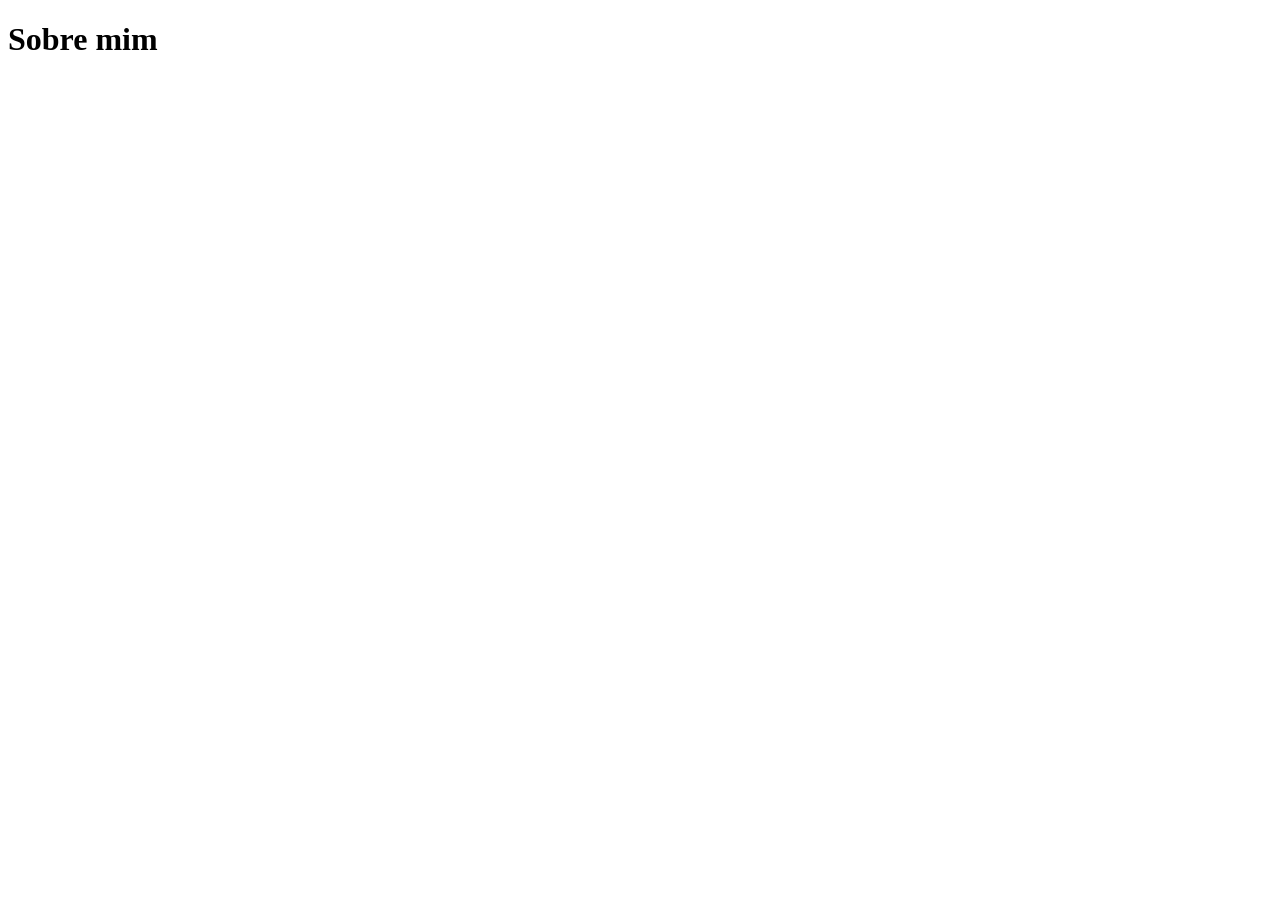
==== about.html @ 1184e018 "Refazendo links e style / adicionando sobre mim" ====
<!DOCTYPE html>
<html lang="pt-br">
<head>
    <meta charset="UTF-8">
    <meta name="viewport" content="width=device-width, initial-scale=1.0">
    <title>Sobre mim</title>
</head>
<body>
    <h1>Sobre mim</h1>
</body>
</html>
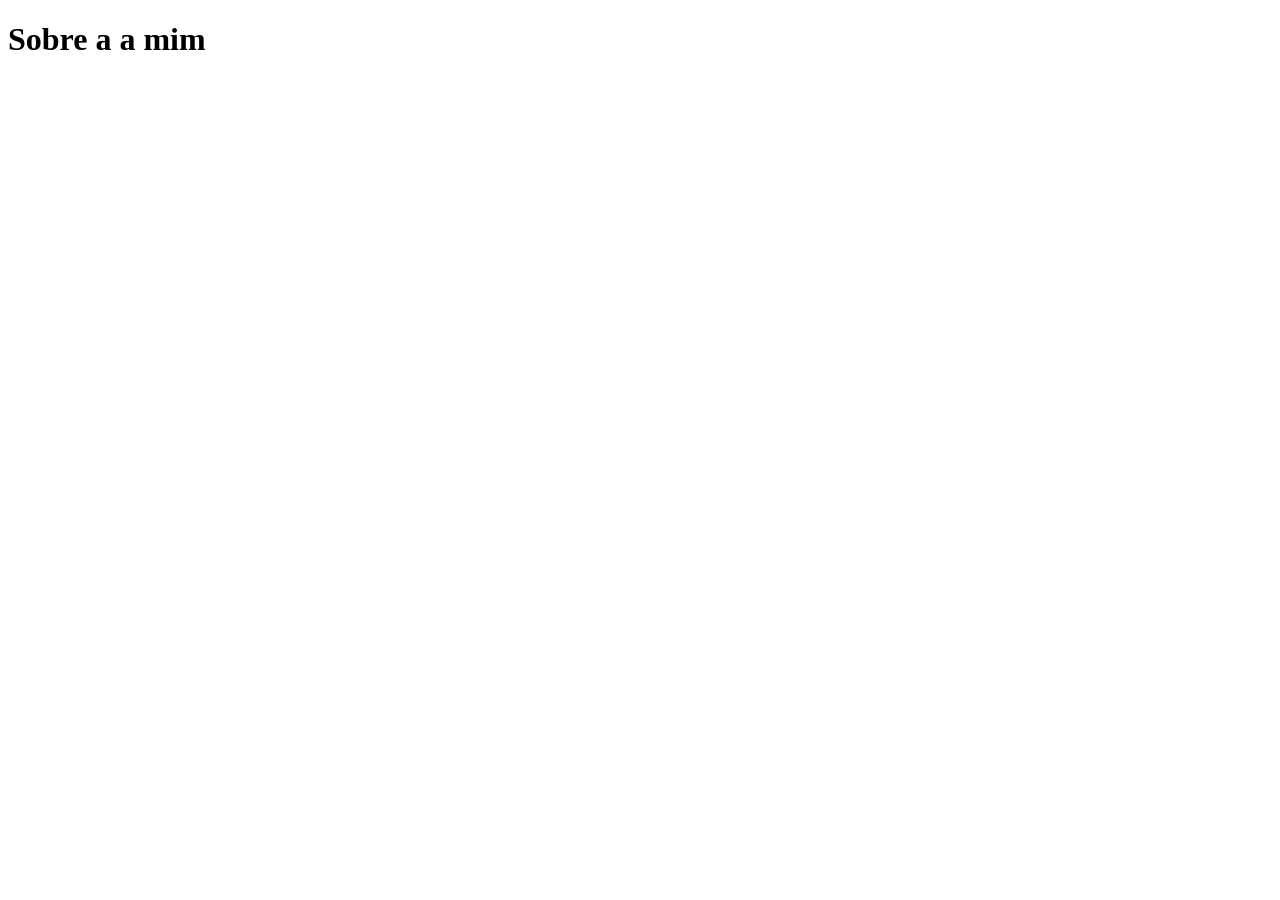
==== commit efddc4d0: "teste" ====
--- a/about.html
+++ b/about.html
@@ -6,6 +6,6 @@
     <title>Sobre mim</title>
 </head>
 <body>
-    <h1>Sobre mim</h1>
+    <h1>Sobre a a mim</h1>
 </body>
 </html>
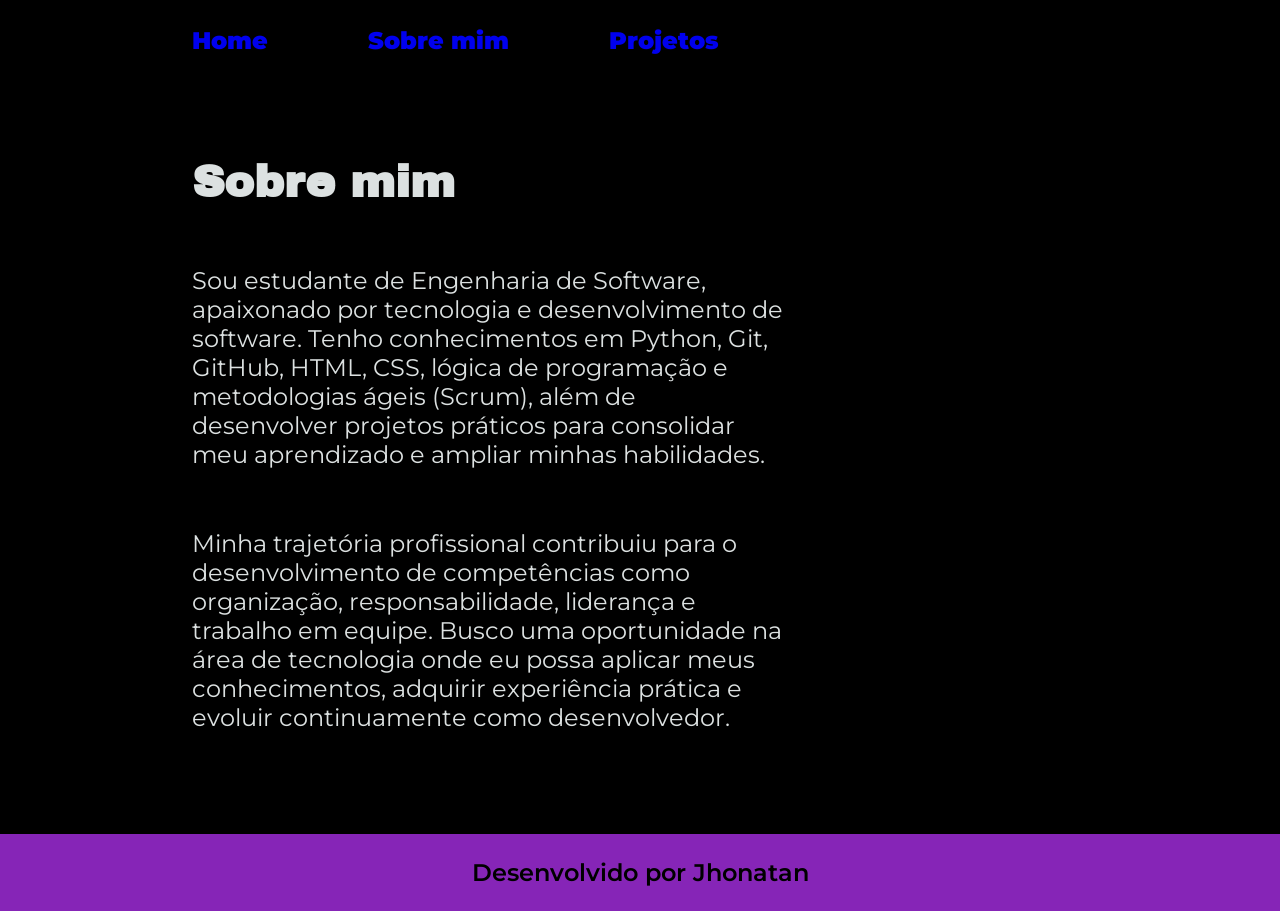
==== commit ac8ab587: "Adicionando o texto do sobre mim e criando variaveis globais" ====
--- a/about.html
+++ b/about.html
@@ -4,8 +4,35 @@
     <meta charset="UTF-8">
     <meta name="viewport" content="width=device-width, initial-scale=1.0">
     <title>Sobre mim</title>
+    <link rel="stylesheet" href="styles/main.css">
 </head>
 <body>
-    <h1>Sobre a a mim</h1>
+
+    <header class="cabecalho">
+
+        <nav class="cabecalho__menu">
+            <a class="cabecalho__menu__link" href="index.html">Home</a>
+            <a class="cabecalho__menu__link" href="about.html">Sobre mim</a>
+            <a class="cabecalho__menu__link" href="projetos.html">Projetos</a>
+        </nav>
+
+    </header>
+
+    <main class="apresentacao">
+        <section class="apresentacao__conteudo">
+
+            <h1 class="apresentacao__conteudo__titulo">Sobre mim</h1>
+                <p class="apresentacao__conteudo__texto">Sou estudante de Engenharia de Software, apaixonado por tecnologia e desenvolvimento de software. Tenho conhecimentos em Python, Git, GitHub, HTML, CSS, lógica de programação e metodologias ágeis (Scrum), além de desenvolver projetos práticos para consolidar meu aprendizado e ampliar minhas habilidades.</p>
+
+                <p class="apresentacao__conteudo__texto">Minha trajetória profissional contribuiu para o desenvolvimento de competências como organização, responsabilidade, liderança e trabalho em equipe. Busco uma oportunidade na área de tecnologia onde eu possa aplicar meus conhecimentos, adquirir experiência prática e evoluir continuamente como desenvolvedor.</p>
+        </section>
+
+        <img src="" alt="">
+    </main>
+
+    <footer class="rodape">
+        <p>Desenvolvido por Jhonatan</p>
+    </footer>
+
 </body>
 </html>
--- a/styles/main.css
+++ b/styles/main.css
@@ -0,0 +1,184 @@
+@import url('https://fonts.googleapis.com/css2?family=Archivo+Black&family=Montserrat:ital,wght@0,100..900;1,100..900&display=swap');
+
+:root {
+
+    --cor-primaria: #000000;
+    --cor-secundaria: rgb(220, 225, 225);
+    --cor-terciaria: rgb(134, 37, 183);
+
+}
+
+
+* {
+    margin: 0;
+    padding: 0;
+}
+
+.apresentacao {
+    display: flex;
+    align-items: center;
+    justify-content: space-between;
+    gap: 5%;
+    padding: 8% 15%;
+
+}
+
+body {
+    height: 100vh;
+    box-sizing: border-box;
+    background-color: #000000;
+    color: rgb(220, 225, 225); 
+} 
+
+.cabecalho {
+    padding: 2% 0% 0% 15%;
+}
+
+.cabecalho__menu {
+    display: flex;
+    gap: 100px;
+}
+
+.cabecalho__menu__link {
+    font-size: 24px;
+    font-family: "Montserrat", sans-serif;
+    font-weight: 900;
+    text-decoration: none;
+}
+
+.apresentacao__conteudo {
+    max-width: 66%;
+    display: flex;
+    flex-direction: column;
+    gap: 60px;
+}
+
+.apresentacao__conteudo__titulo {
+    font-size: 45px;
+    font-family: "Archivo Black", sans-serif;
+}
+
+.titulo_destaque {
+    color: rgb(134, 37, 183);
+}
+
+.apresentacao__conteudo__texto {
+    font-size: 24px;
+    font-family: "Montserrat", sans-serif;
+    font-weight: 400;
+}
+
+.apresentacao__links {
+    display: flex;
+    justify-content: center;
+    flex-direction: column;
+    align-items: center;
+    gap: 32px;
+}
+
+.apresentacao__links__sub{
+    font-family: "Archivo Black", sans-serif;
+    font-size: 28px;
+}
+
+.apresentacao__links_social {
+    width: 378px;
+    text-align: center;
+    display: flex;
+    justify-content: center;
+    gap: 16px;
+    border-radius: 8px;
+    font-size: 24px;
+    padding: 10px 0px;
+    text-decoration: none;
+    color: rgb(255, 255, 255);
+    font-family: "Montserrat", sans-serif;
+    font-weight: 600;
+    border: 2px solid rgb(134, 37, 183);
+}
+
+.apresentacao__links_social:hover {
+    background-color: rgb(27, 8, 35);
+}
+
+.rodape {
+    padding: 24px;
+    color: black;
+    background-color: rgb(134, 37, 183);
+    text-align: center;
+    font-size: 24px;
+    font-family: "Montserrat", sans-serif;
+    font-weight: 600;
+    font-size: 24px;
+}
+
+.principal {
+    padding: 10%;
+    gap: 100px;
+    font-family: "Archivo Black", sans-serif;
+     display: flex;
+    justify-content: center;
+    flex-direction: column;
+    align-items: center;
+}
+
+
+
+
+
+
+
+
+
+
+
+.imagens_troca {
+    position: relative;
+    width: 300px;
+    height: 300px;
+    overflow: hidden;
+    margin: 50px auto;
+}
+
+.logo {
+    position: absolute;
+    top: 0%;
+    left: 0%;
+    width: 100%;
+    height: 100%;
+    object-fit: contain;
+    opacity: 0;
+    animation: alternarFotos 30s infinite ease-in-out;
+}
+
+.python_image {
+    animation-delay: 0s;
+    transform: scale(1.2);
+}
+
+.html_5_image {
+    animation-delay: 10s;
+}
+
+.css_imagem {
+    animation-delay: 20s;
+}
+
+@keyframes alternarFotos {
+    0% {
+        opacity: 0;
+    }
+    5% {
+        opacity: 1; 
+    }
+    33.33% {
+        opacity: 1;
+    }
+    38.33% {
+        opacity: 0; 
+    }
+    100% {
+        opacity: 0;
+    }
+}
+
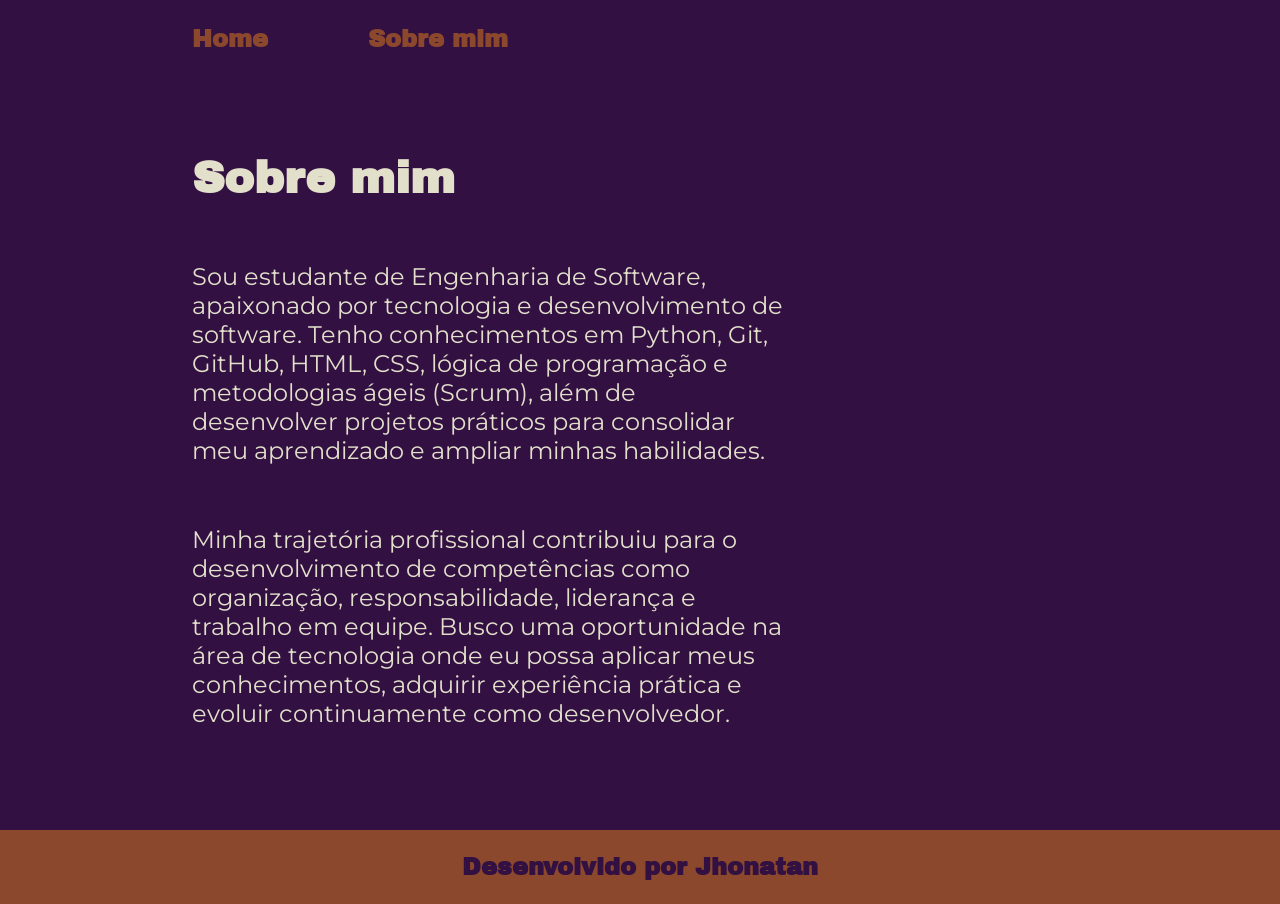
==== commit 5cc20c15: "Ajustando responsividade" ====
--- a/about.html
+++ b/about.html
@@ -13,7 +13,6 @@
         <nav class="cabecalho__menu">
             <a class="cabecalho__menu__link" href="index.html">Home</a>
             <a class="cabecalho__menu__link" href="about.html">Sobre mim</a>
-            <a class="cabecalho__menu__link" href="projetos.html">Projetos</a>
         </nav>
 
     </header>
--- a/styles/main.css
+++ b/styles/main.css
@@ -2,9 +2,12 @@
 
 :root {
 
-    --cor-primaria: #000000;
-    --cor-secundaria: rgb(220, 225, 225);
-    --cor-terciaria: rgb(134, 37, 183);
+    --cor-primaria: #321042;
+    --cor-secundaria: #e2dfcb;
+    --cor-terciaria: #8b482d;
+    
+    --fonte-primaria: "Archivo Black", sans-serif;
+    --fonte-secundaria: "Montserrat", sans-serif;
 
 }
 
@@ -26,8 +29,8 @@
 body {
     height: 100vh;
     box-sizing: border-box;
-    background-color: #000000;
-    color: rgb(220, 225, 225); 
+    background-color: var(--cor-primaria);
+    color: var(--cor-secundaria); 
 } 
 
 .cabecalho {
@@ -37,13 +40,15 @@
 .cabecalho__menu {
     display: flex;
     gap: 100px;
+    color: #e5ede8;
 }
 
 .cabecalho__menu__link {
-    font-size: 24px;
-    font-family: "Montserrat", sans-serif;
+    font-size: 1.5rem;
+    font-family: var(--fonte-primaria);
     font-weight: 900;
     text-decoration: none;
+    color: var(--cor-terciaria);
 }
 
 .apresentacao__conteudo {
@@ -54,17 +59,17 @@
 }
 
 .apresentacao__conteudo__titulo {
-    font-size: 45px;
-    font-family: "Archivo Black", sans-serif;
+    font-size: 2.81rem;
+    font-family: var(--fonte-primaria);
 }
 
 .titulo_destaque {
-    color: rgb(134, 37, 183);
+    color: var(--cor-terciaria);
 }
 
 .apresentacao__conteudo__texto {
-    font-size: 24px;
-    font-family: "Montserrat", sans-serif;
+    font-size: 1.5rem;
+    font-family: var(--fonte-secundaria);
     font-weight: 400;
 }
 
@@ -77,52 +82,69 @@
 }
 
 .apresentacao__links__sub{
-    font-family: "Archivo Black", sans-serif;
-    font-size: 28px;
+    font-family: var(--fonte-primaria);
+    font-size: 1.75rem;
 }
 
 .apresentacao__links_social {
-    width: 378px;
+    width: 40%;
     text-align: center;
     display: flex;
     justify-content: center;
     gap: 16px;
     border-radius: 8px;
-    font-size: 24px;
+    font-size: 1.5rem;
     padding: 10px 0px;
     text-decoration: none;
-    color: rgb(255, 255, 255);
-    font-family: "Montserrat", sans-serif;
+    color: var(--cor-secundaria);
+    font-family: var(--fonte-primaria);
     font-weight: 600;
-    border: 2px solid rgb(134, 37, 183);
+    border: 2px solid var(--cor-terciaria);
 }
 
 .apresentacao__links_social:hover {
-    background-color: rgb(27, 8, 35);
+    background-color: var(--cor-terciaria);
 }
 
 .rodape {
     padding: 24px;
-    color: black;
-    background-color: rgb(134, 37, 183);
+    color: var(--cor-primaria);
+    background-color: var(--cor-terciaria);
     text-align: center;
-    font-size: 24px;
-    font-family: "Montserrat", sans-serif;
+    font-size: 1.5rem;
+    font-family: var(--fonte-primaria);
     font-weight: 600;
-    font-size: 24px;
+    font-size: 1.5rem;
 }
 
 .principal {
     padding: 10%;
     gap: 100px;
-    font-family: "Archivo Black", sans-serif;
+    font-family: var(--fonte-primaria);
      display: flex;
     justify-content: center;
     flex-direction: column;
     align-items: center;
 }
 
-
+@media (max-width: 1200px) {
+    .apresentacao {
+        flex-direction: column-reverse;
+        padding: 5%;
+    }
+
+    .apresentacao__conteudo {
+        width: 100%;
+    }
+
+    .cabecalho {
+        padding: 3%;
+    }
+
+    .cabecalho__menu {
+        justify-content: center;
+    }
+}
 
 
 
@@ -138,6 +160,7 @@
     height: 300px;
     overflow: hidden;
     margin: 50px auto;
+    width: 70%;
 }
 
 .logo {
